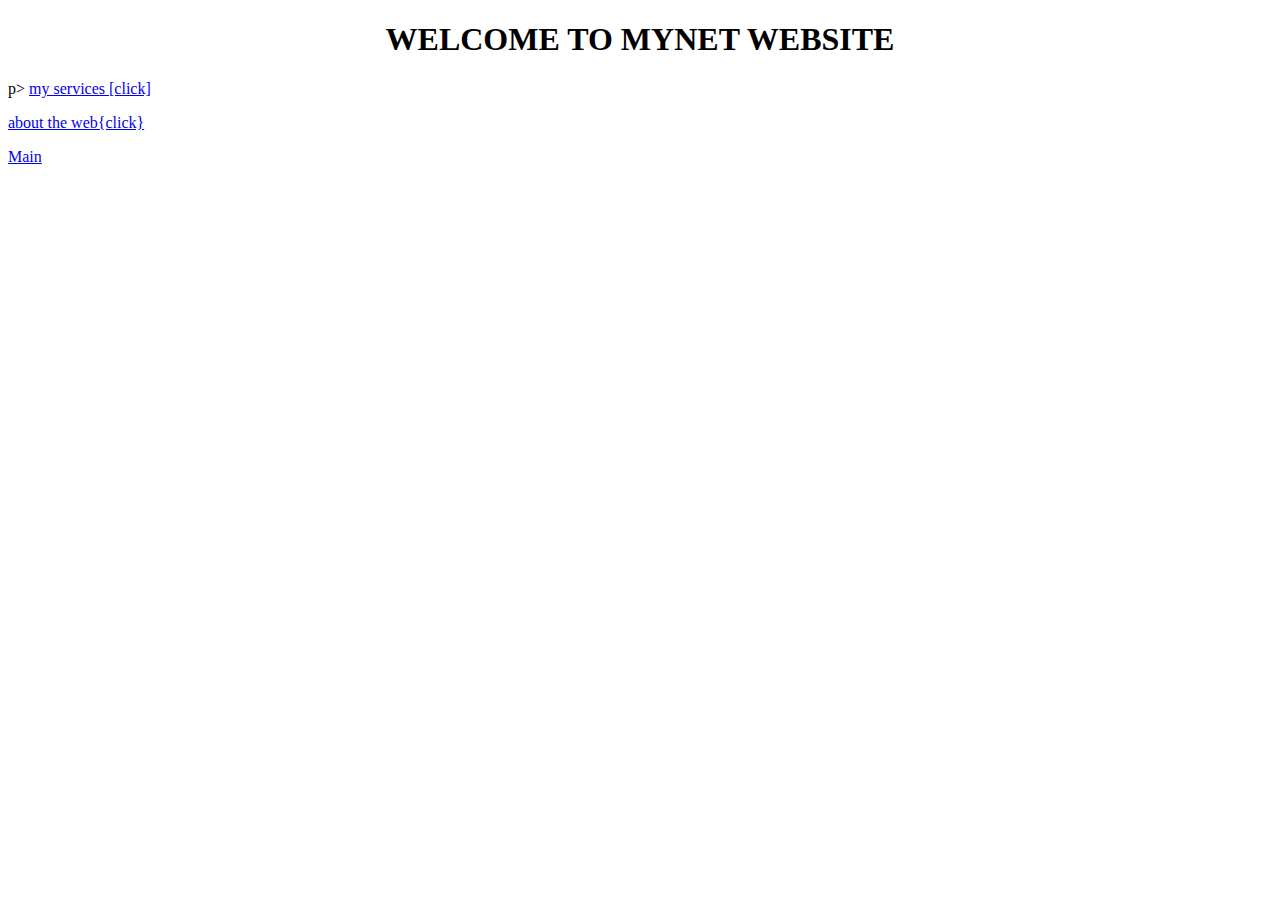
==== index.html @ 634aba37 "fgreyht" ====
<!DOCTYPE html>
<html lang="en">
<head>
    <meta charset="UTF-8">
    <title>MYNET WEBSITE</title>
</head>
<link rel="stylesheet" href="index.html">
<body>
<h1 ALIGN="center" class="ff">WELCOME TO MYNET WEBSITE</h1>

p> <a href="Services.html">my services [click]</a> </p>
 <p><a href="aboyut.html"> about the web{click}</a> </p>
<p><a href="index.html"> Main</a> </p>

</body>
</html>
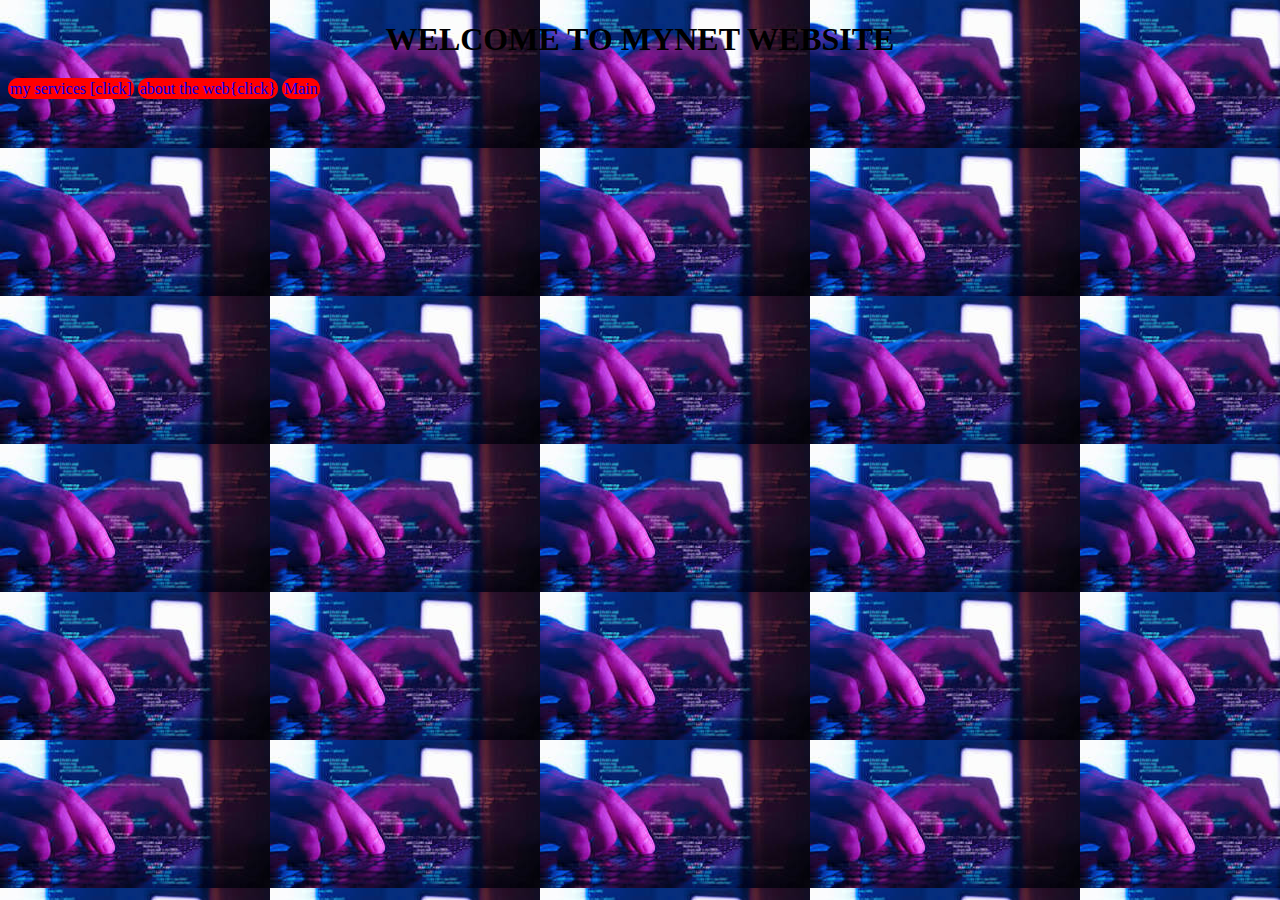
==== commit c81478da: "message" ====
--- a/index.html
+++ b/index.html
@@ -3,14 +3,19 @@
 <head>
     <meta charset="UTF-8">
     <title>MYNET WEBSITE</title>
+    <style>
+        body{background-image: url("port images/titled.jpeg")}
+
+    </style>
 </head>
-<link rel="stylesheet" href="index.html">
+<link rel="stylesheet" href="portfolio.css">
 <body>
 <h1 ALIGN="center" class="ff">WELCOME TO MYNET WEBSITE</h1>
 
-p> <a href="Services.html">my services [click]</a> </p>
- <p><a href="aboyut.html"> about the web{click}</a> </p>
-<p><a href="index.html"> Main</a> </p>
+<p> <a href="Services.html">my services [click]</a>
+ <a href="aboyut.html"> about the web{click}</a>
+<a href="index.html"> Main</a> </p>
+
 
 </body>
 </html>--- a/portfolio.css
+++ b/portfolio.css
@@ -0,0 +1,6 @@
+a{text-decoration: none;border: red solid 2px;border-radius: 50px; background-color: red}
+a:hover{background-color: green;pointer-events: painted}
+.qq{float: right}
+input{background-color: grey}
+
+
